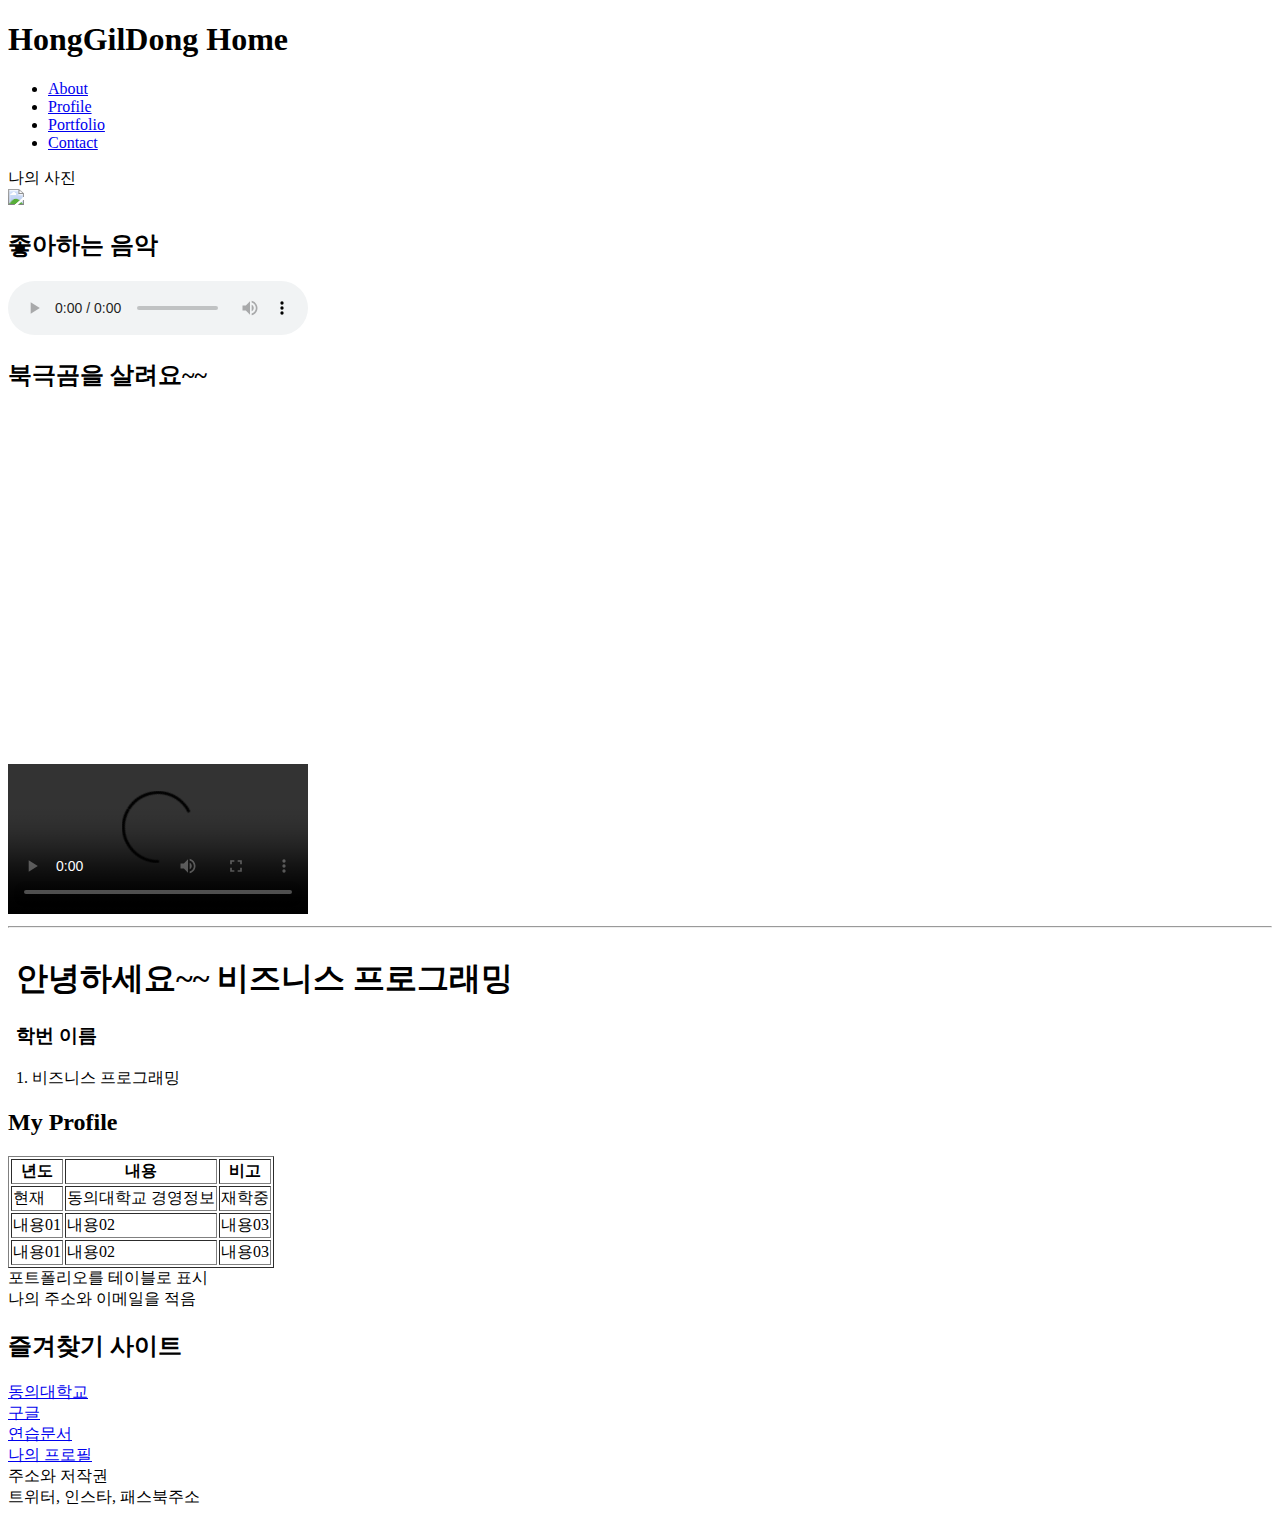
==== index.html @ 062e44ec "web" ====
<!DOCTYPE html>
<html lang="ko">
<head>
    <meta charset="UTF-8">
    <meta name="viewport" content="width=device-width, initial-scale=1.0">
    <title>Welcome to Seongwon's Site</title>
</head>
<body>
     <header>
         <h1>HongGilDong Home</h1>
     </header>
     <nav>
         <ul>
             <li><a href="#">About</a></li>
             <li><a href="#profile">Profile</a></li>
             <li><a href="#portfolio">Portfolio</a></li>
             <li><a href="#contact">Contact</a></li>
         </ul>
     </nav>
     <section>
         <div id="profile">  나의 사진<br>
            <img src= "./images/tk.png">
            <h2>좋아하는 음악</h2>
            <audio src="./media/music01.mp3" controls>
            지원하지 않는 브라우저입니다.</audio>
            <h2>북극곰을 살려요~~</h2>
            <video src="./media/movie.mp4" controls></video>

            <iframe width="894" height="503" src="https://www.youtube.com/embed/Pd8Y5xboM4Y" title="YouTube video player" frameborder="0" allow="accelerometer; autoplay; clipboard-write; encrypted-media; gyroscope; picture-in-picture" allowfullscreen></iframe>
            <hr>
            <iframe src="./start.html" width=70% frameborder="0"></iframe>
            <h2> My Profile</h2>
            <table border="1">
                <tr>
                    <th>년도</th>
                    <th>내용</th>
                    <th>비고</th>
                </tr>
                <tr>
                    <td>현재</td>
                    <td>동의대학교 경영정보</td>
                    <td>재학중</td>
                </tr>
                <tr>
                    <td>내용01</td>
                    <td>내용02</td>
                    <td>내용03</td>
                </tr>
                <tr>
                    <td>내용01</td>
                    <td>내용02</td>
                    <td>내용03</td>
                </tr>
 
            </table>

         </div>
         <div id="portfolio">포트폴리오를 테이블로 표시</div>
         <div id="contact">나의 주소와  이메일을 적음</div>
         <div id="link">
             <h2>즐겨찾기 사이트</h2>
             <a href="http://www.deu.ac.kr" target ="_blank">동의대학교</a><br>
             <a href="http://www.google.com">구글</a><br>
             <a href="./start.html">연습문서</a><br>
             <a href="#profile">나의 프로필</a>

         </div>
     </section> 
     <footer>
         <div id="copyright"> 주소와 저작권</div>
         <div id="sns">트위터, 인스타, 패스북주소</div>
     </footer>  
</body>
</html>
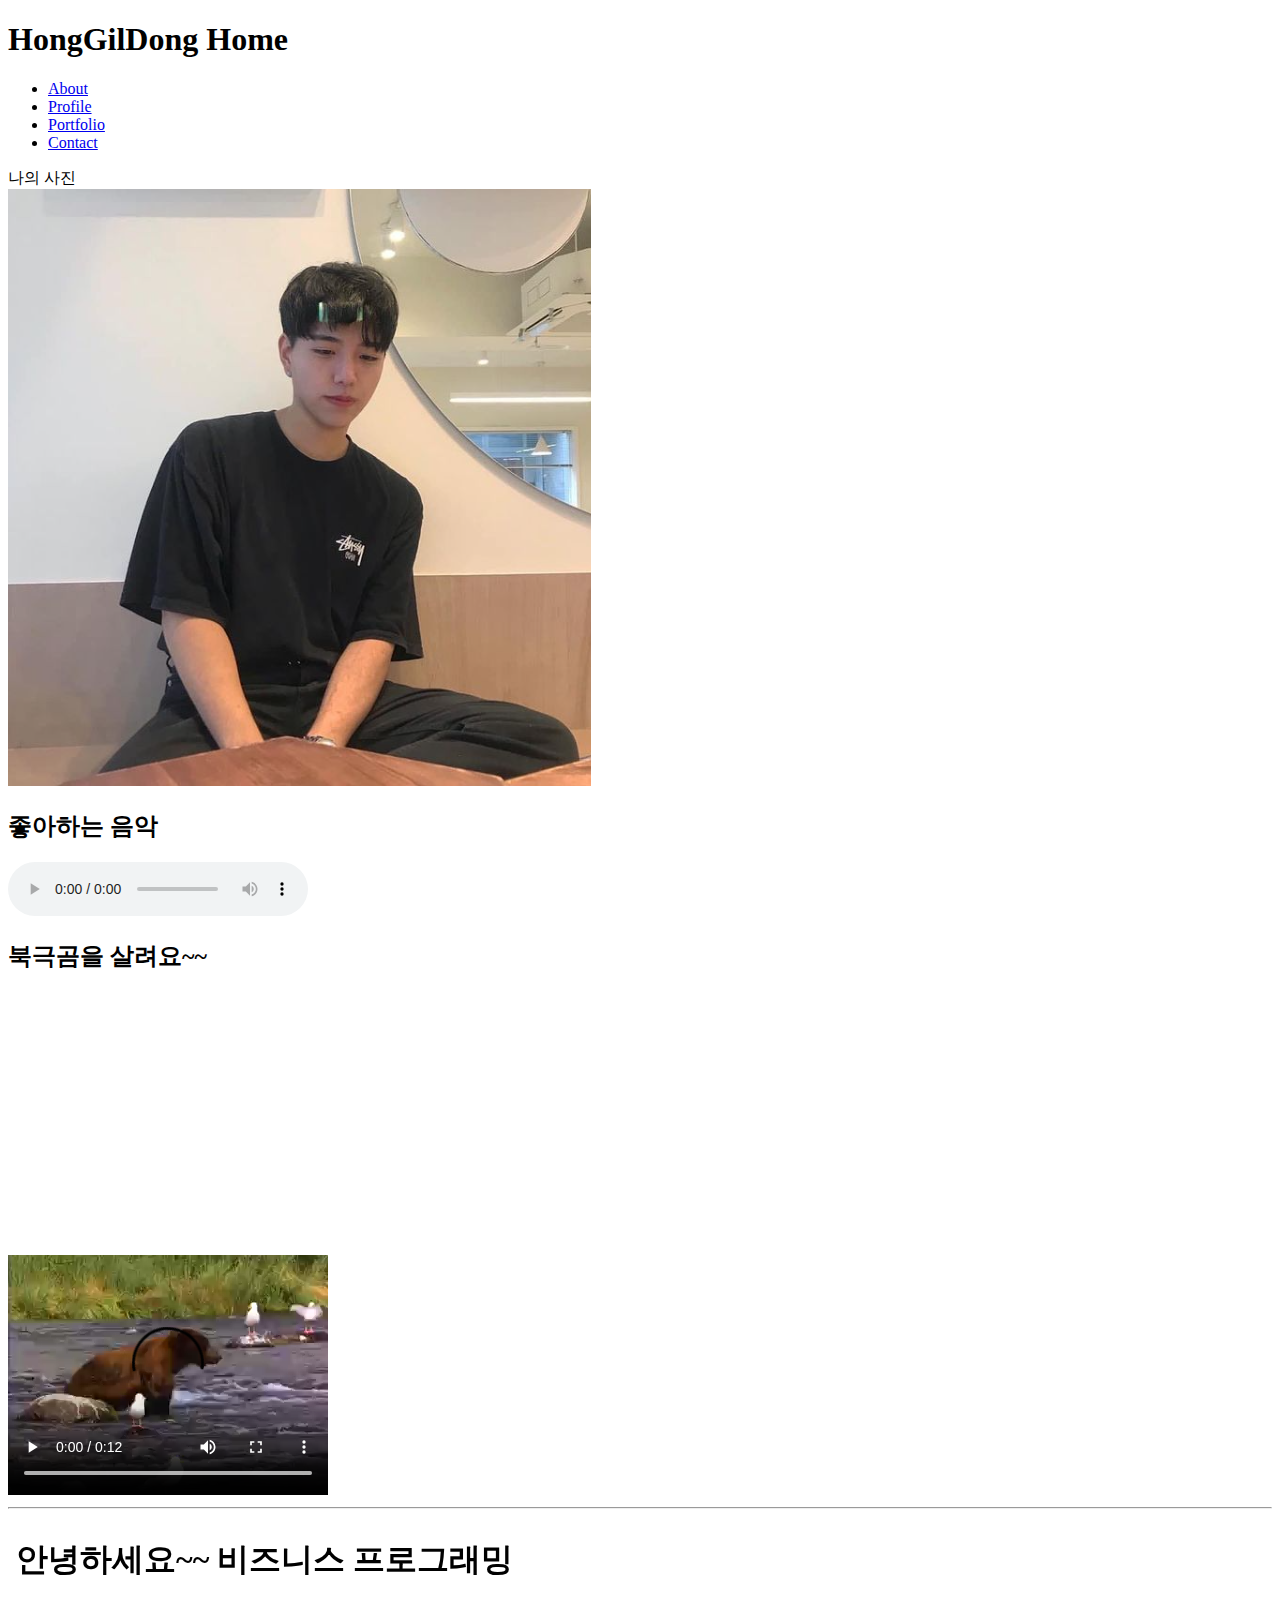
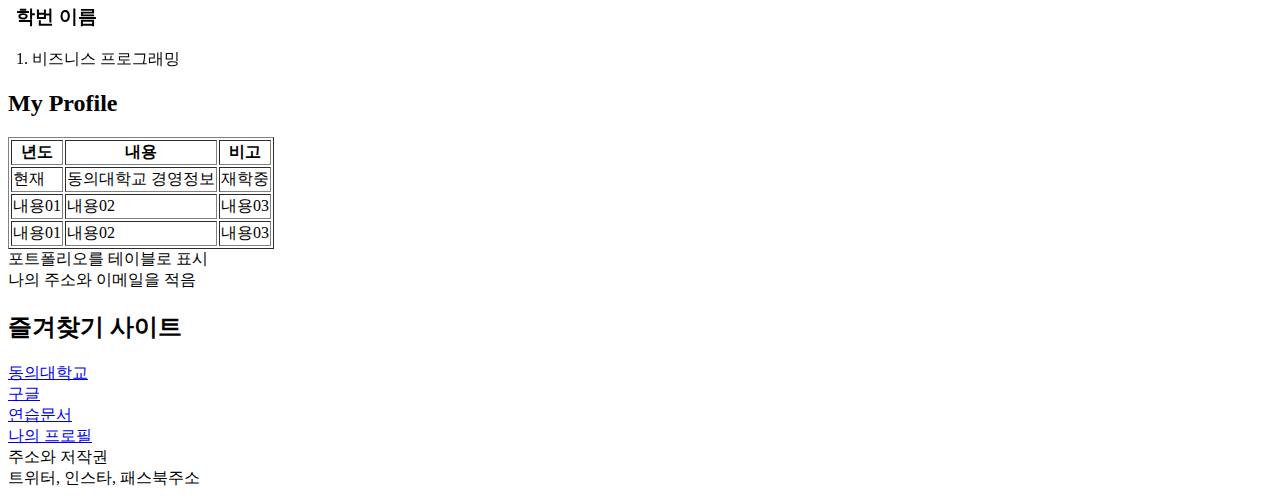
==== commit 415830d2: "web" ====
--- a/index.html
+++ b/index.html
@@ -19,7 +19,7 @@
      </nav>
      <section>
          <div id="profile">  나의 사진<br>
-            <img src= "./images/tk.png">
+            <img src= "./images/tk.PNG">
             <h2>좋아하는 음악</h2>
             <audio src="./media/music01.mp3" controls>
             지원하지 않는 브라우저입니다.</audio>
@@ -71,4 +71,4 @@
          <div id="sns">트위터, 인스타, 패스북주소</div>
      </footer>  
 </body>
-</html>+</html>
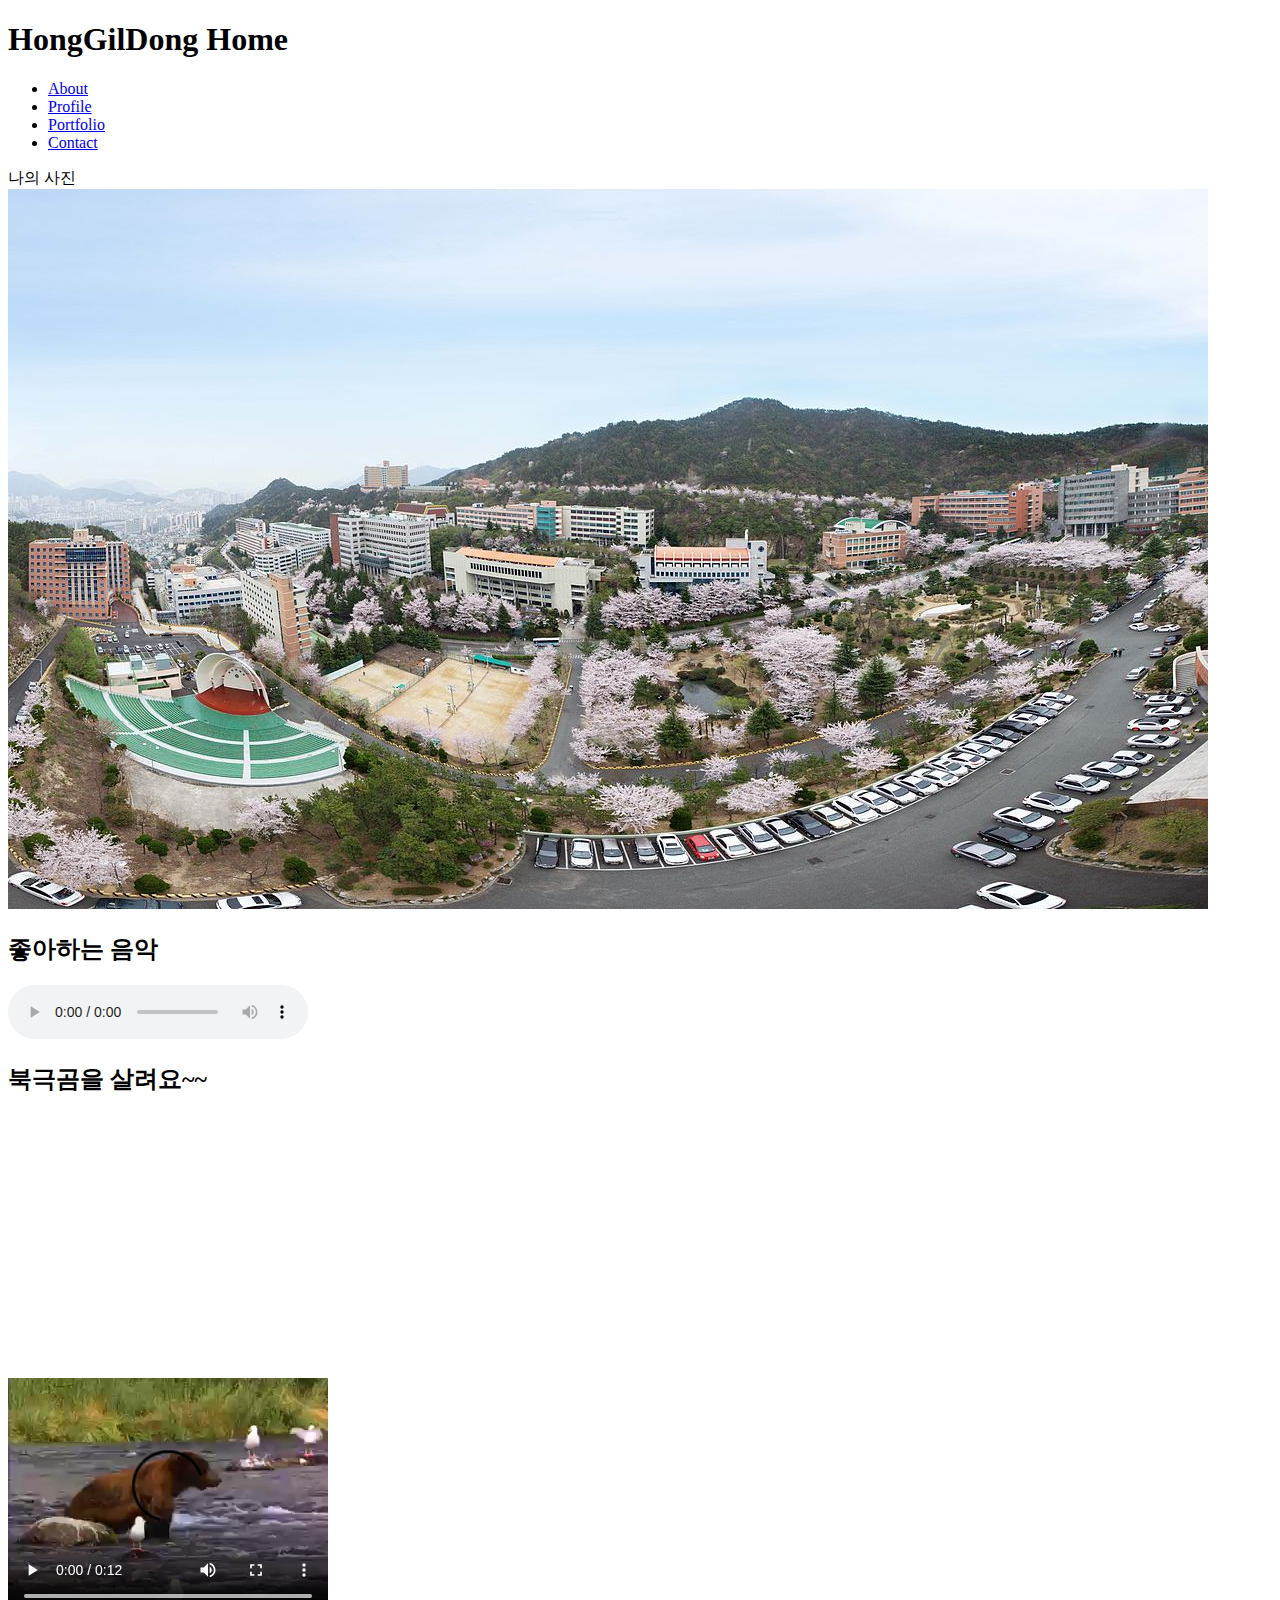
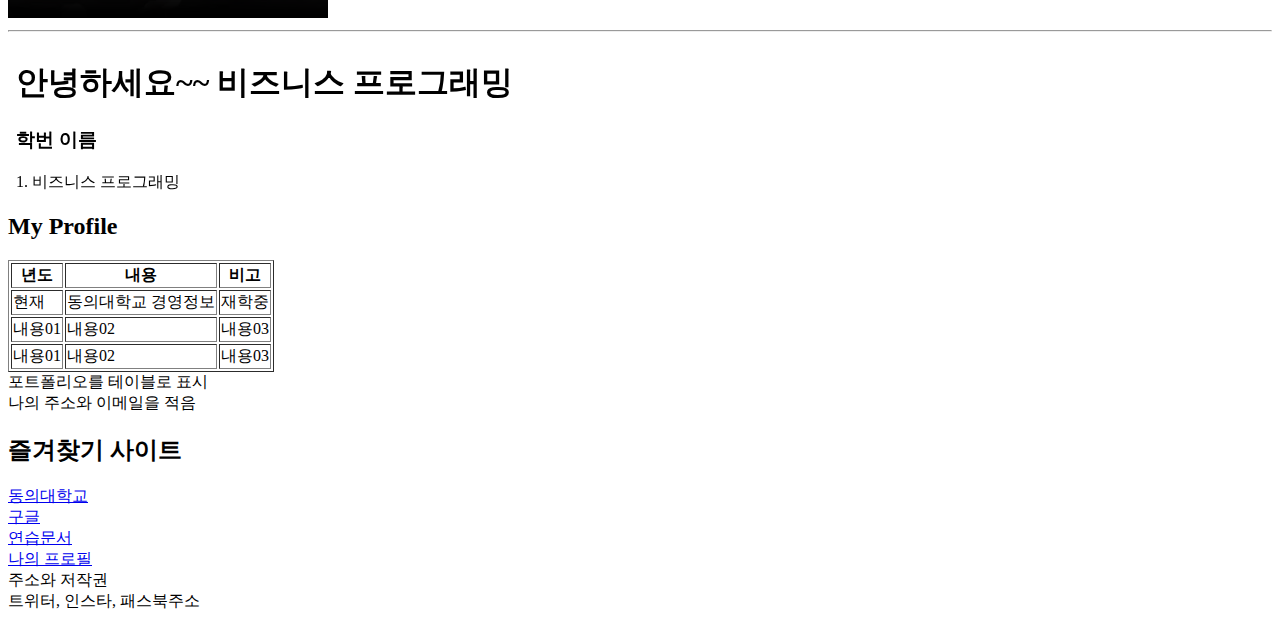
==== commit 2cedeaf2: "Update index.html" ====
--- a/index.html
+++ b/index.html
@@ -19,7 +19,7 @@
      </nav>
      <section>
          <div id="profile">  나의 사진<br>
-            <img src= "./images/tk.PNG">
+            <img src= "./images/img1.jpg">
             <h2>좋아하는 음악</h2>
             <audio src="./media/music01.mp3" controls>
             지원하지 않는 브라우저입니다.</audio>
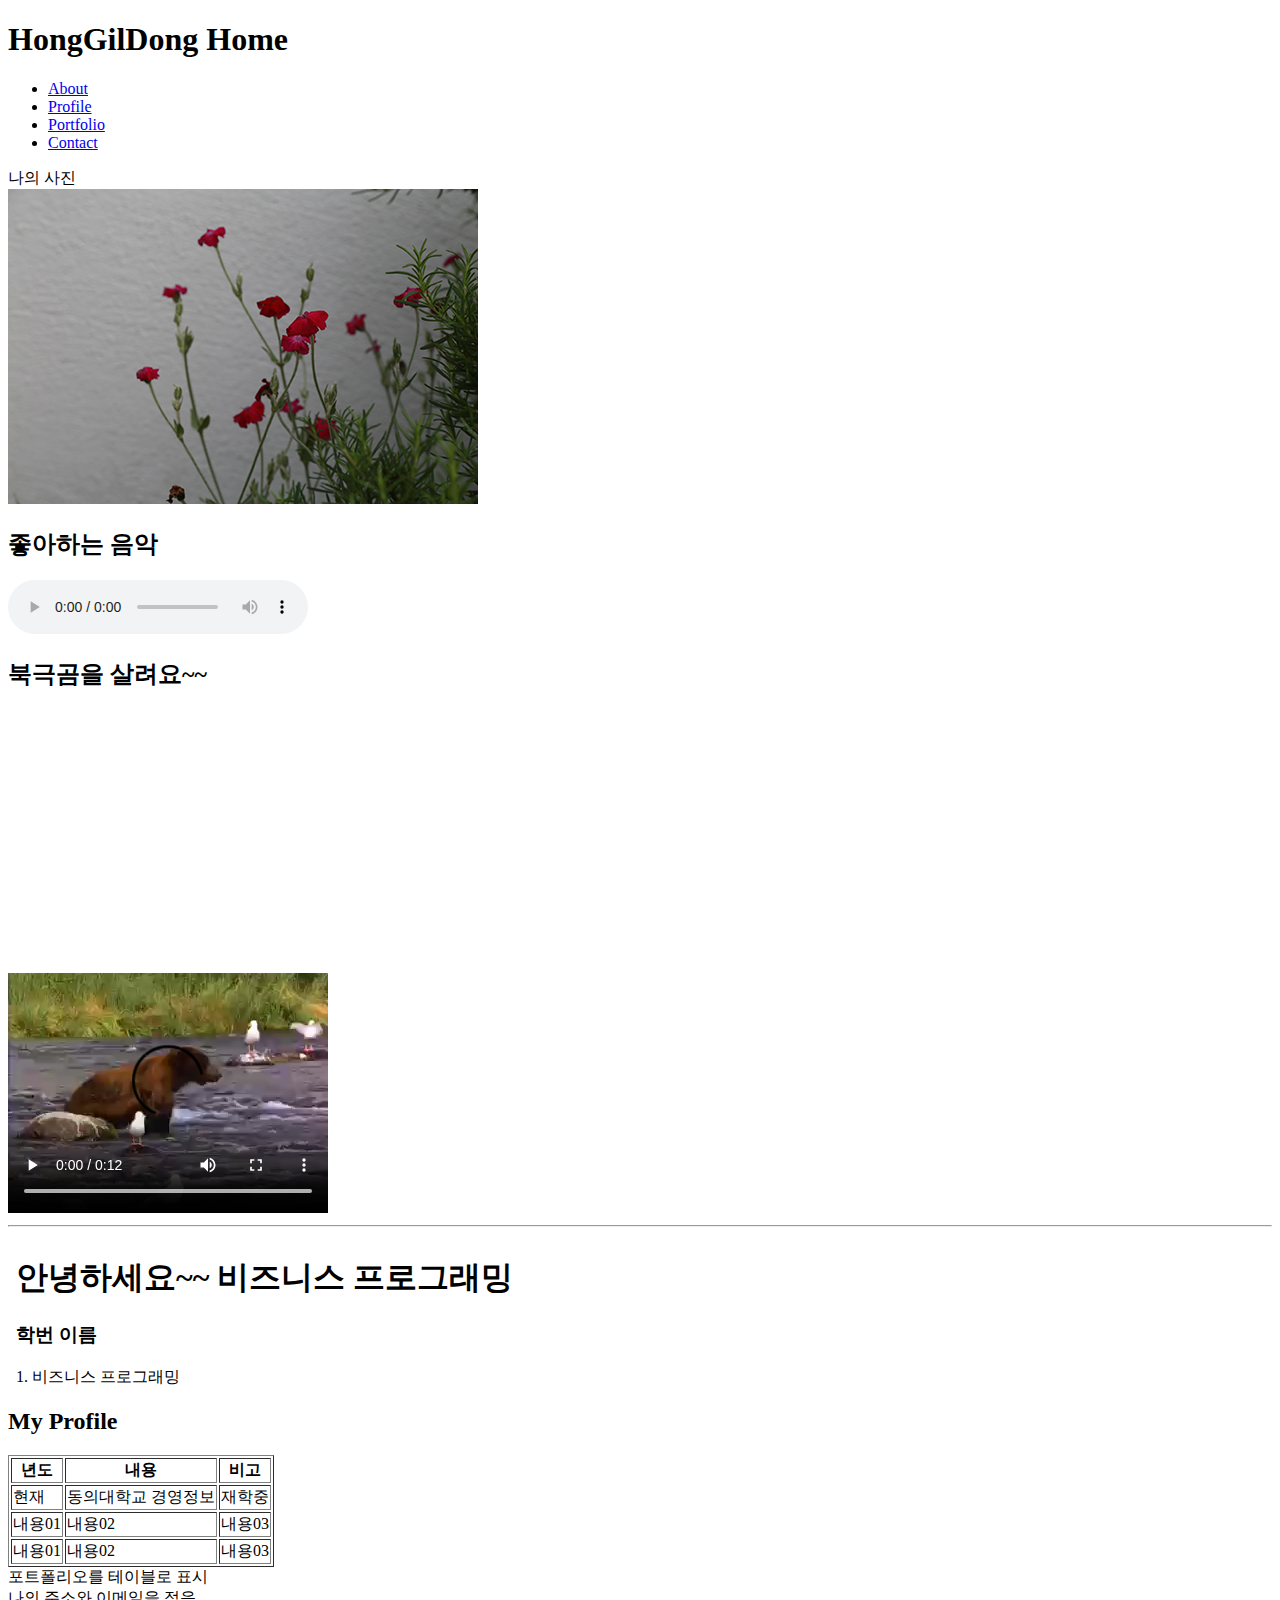
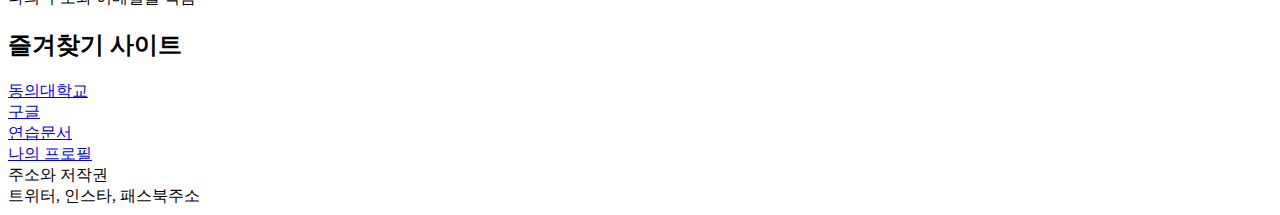
==== commit 60f84a59: "web" ====
--- a/index.html
+++ b/index.html
@@ -19,7 +19,7 @@
      </nav>
      <section>
          <div id="profile">  나의 사진<br>
-            <img src= "./images/img1.jpg">
+            <img src= "./images/img2.jpg">
             <h2>좋아하는 음악</h2>
             <audio src="./media/music01.mp3" controls>
             지원하지 않는 브라우저입니다.</audio>
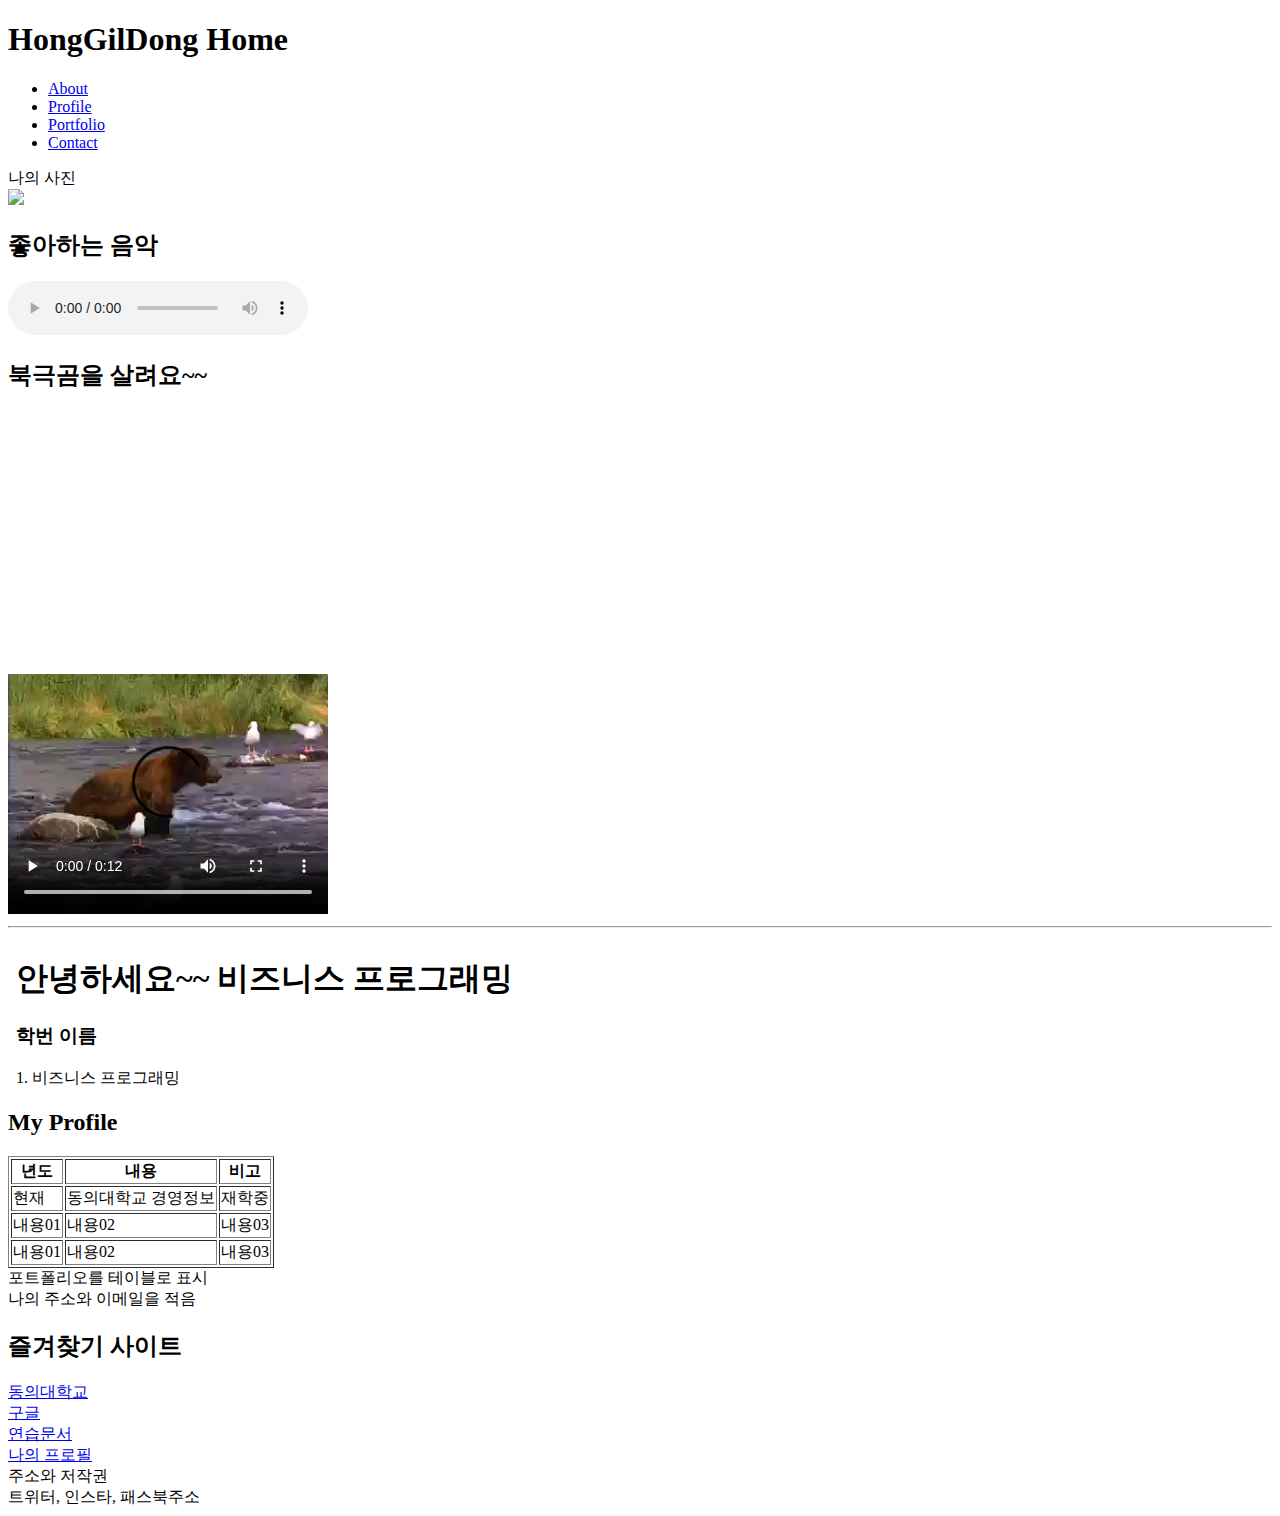
==== commit 96b3e422: "wb" ====
--- a/index.html
+++ b/index.html
@@ -19,7 +19,7 @@
      </nav>
      <section>
          <div id="profile">  나의 사진<br>
-            <img src= "./images/img2.jpg">
+            <img src= "./images/tk.png">
             <h2>좋아하는 음악</h2>
             <audio src="./media/music01.mp3" controls>
             지원하지 않는 브라우저입니다.</audio>
@@ -71,4 +71,4 @@
          <div id="sns">트위터, 인스타, 패스북주소</div>
      </footer>  
 </body>
-</html>
+</html>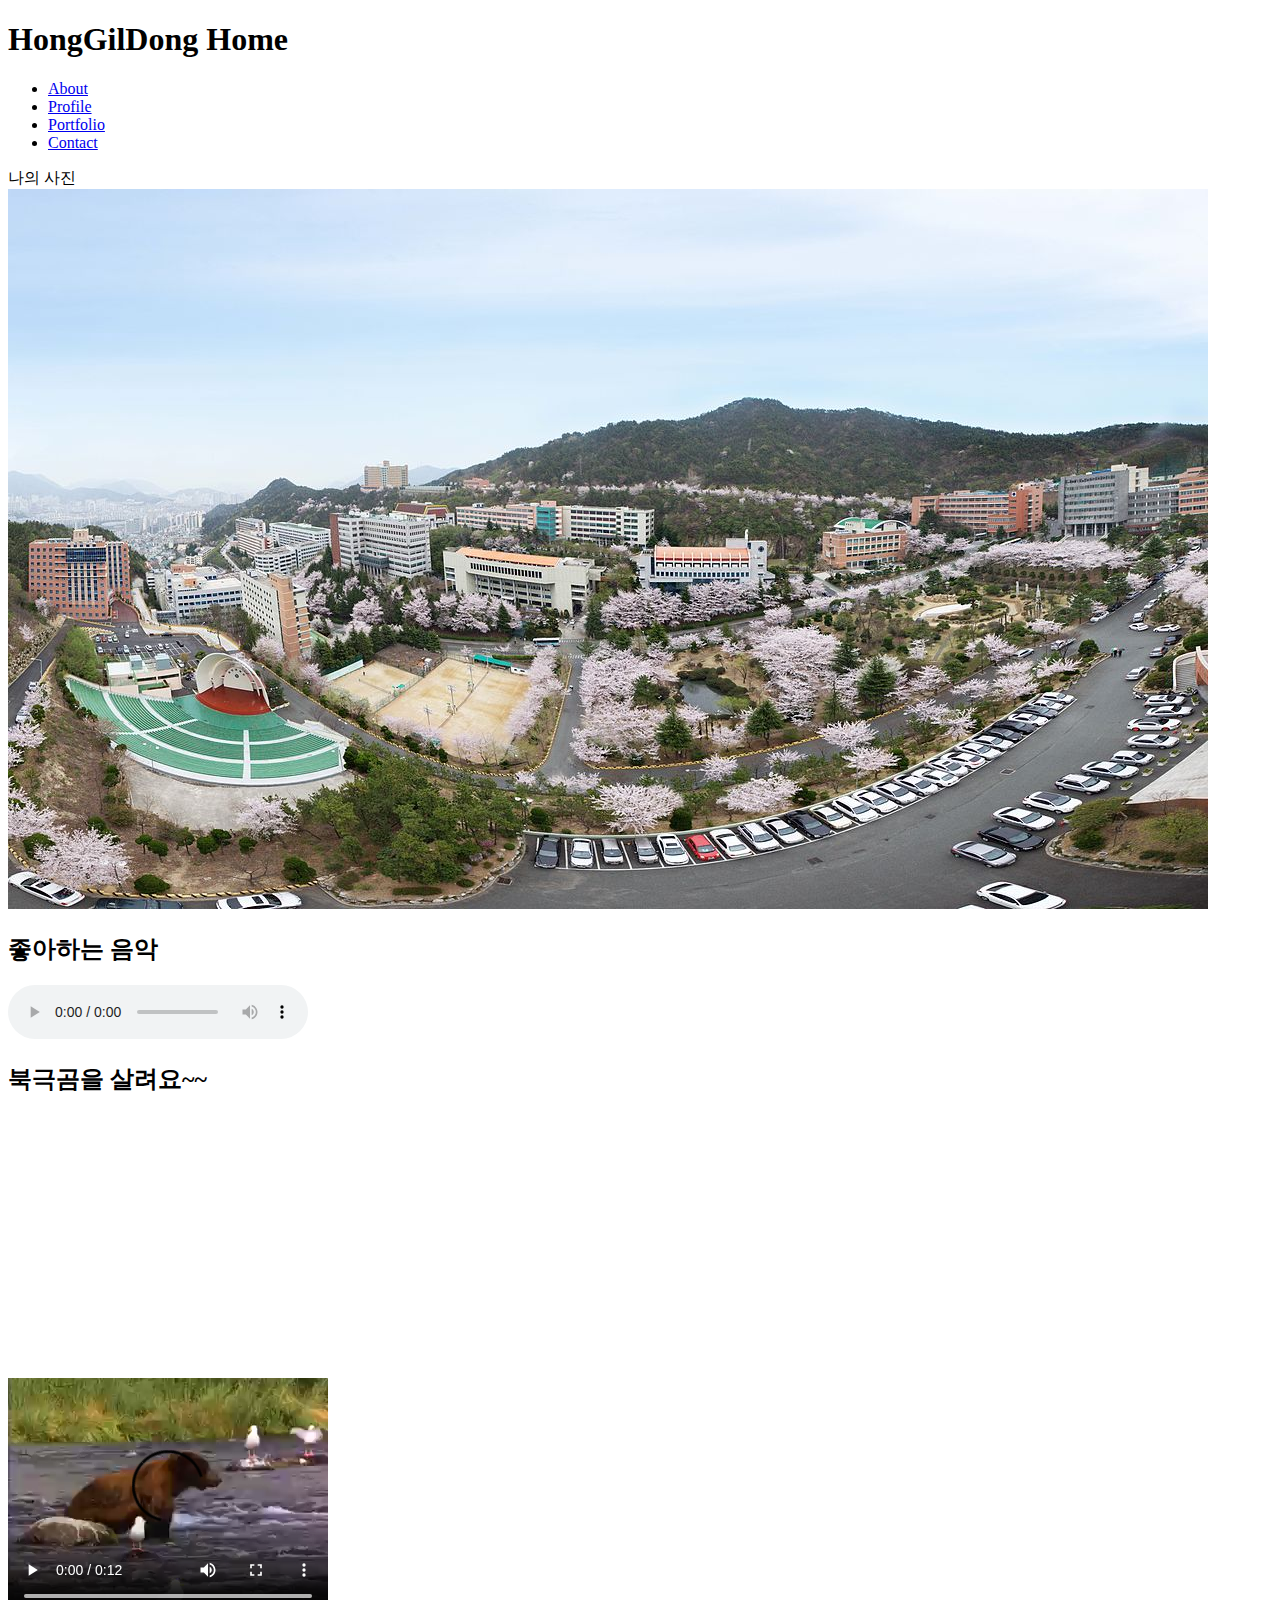
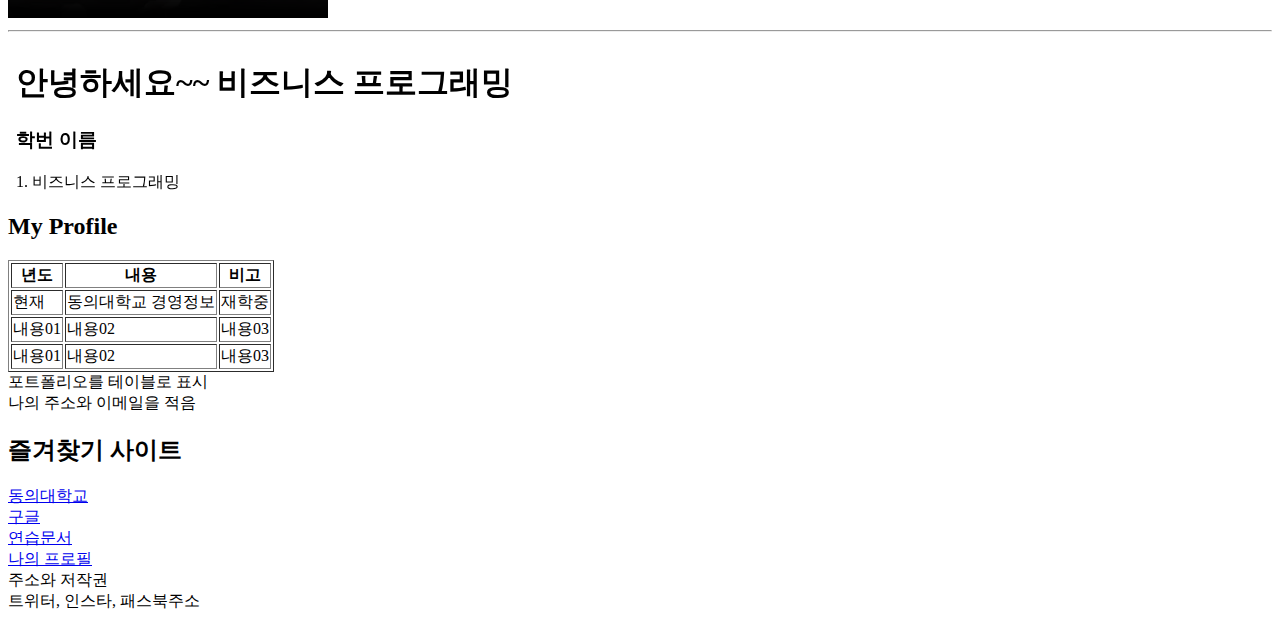
==== commit a8f36c81: "web" ====
--- a/index.html
+++ b/index.html
@@ -19,7 +19,7 @@
      </nav>
      <section>
          <div id="profile">  나의 사진<br>
-            <img src= "./images/tk.png">
+            <img src= "./images/img1.jpg">
             <h2>좋아하는 음악</h2>
             <audio src="./media/music01.mp3" controls>
             지원하지 않는 브라우저입니다.</audio>
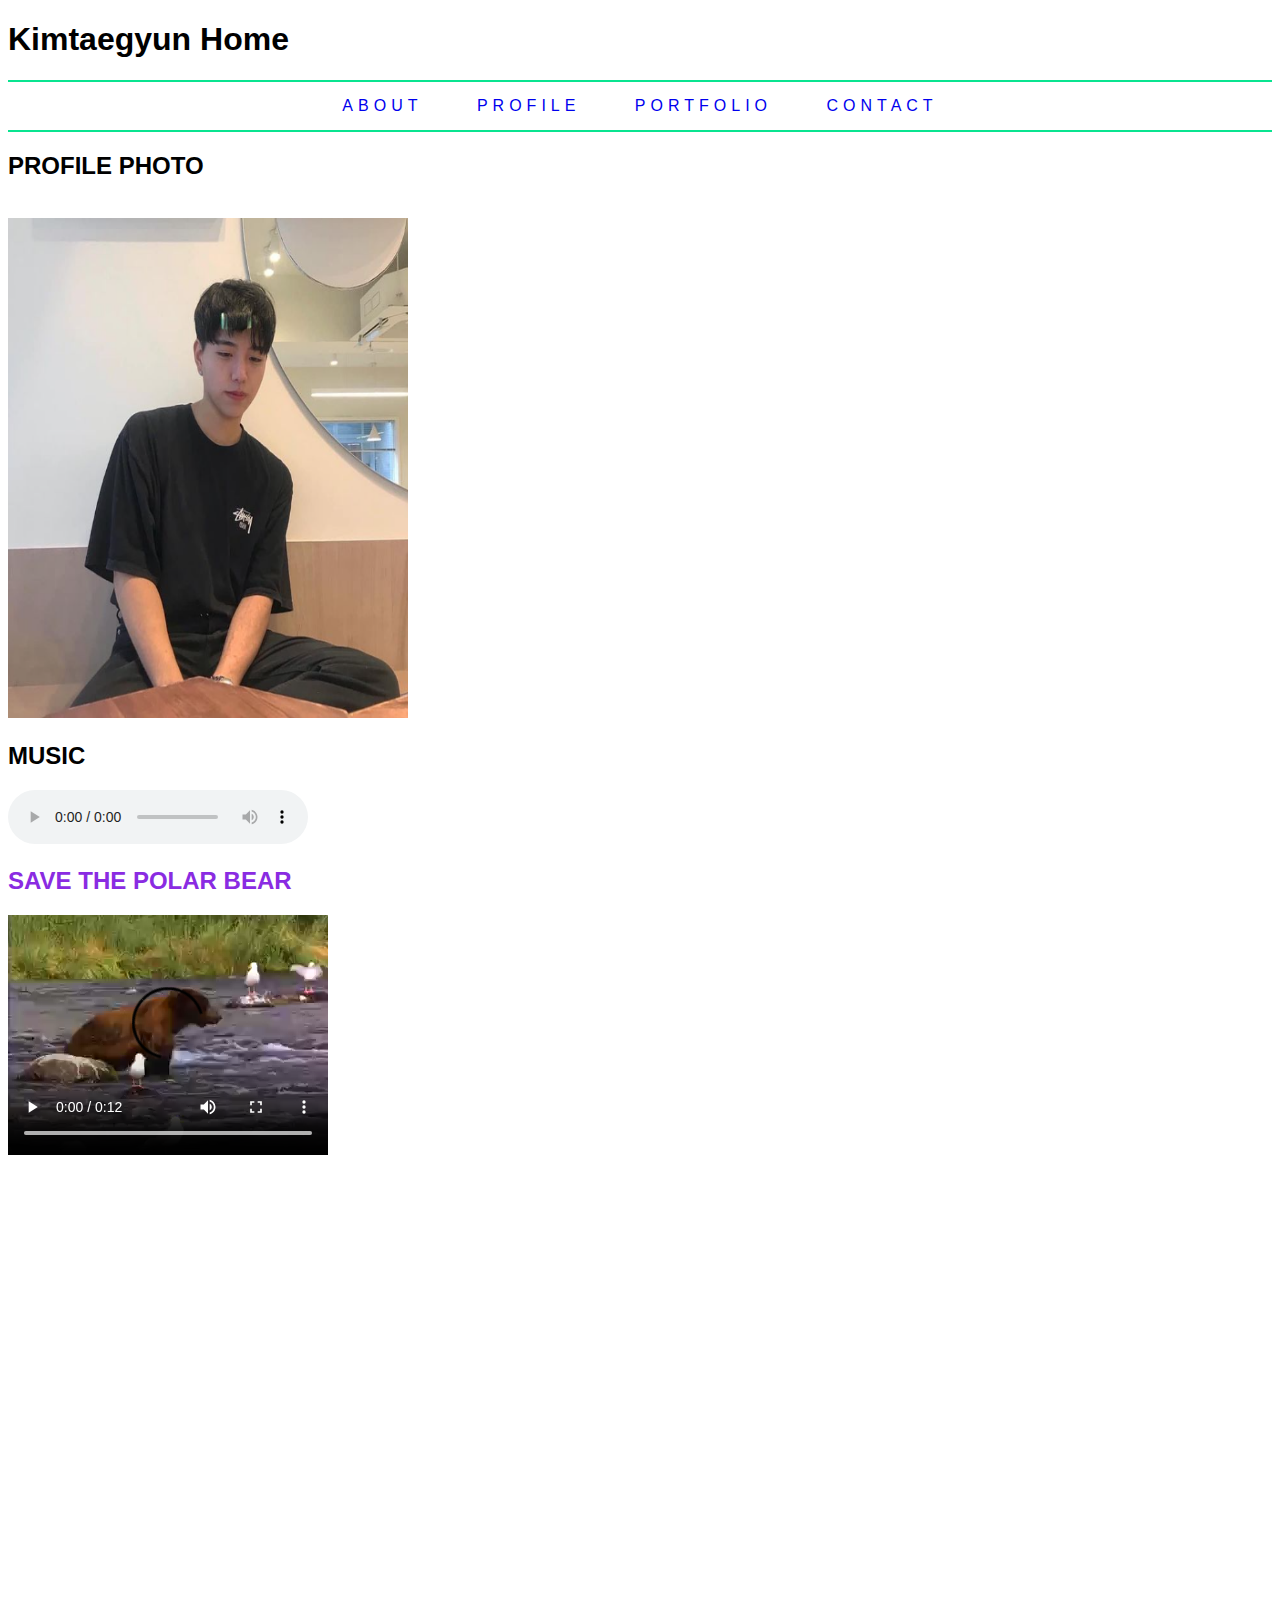
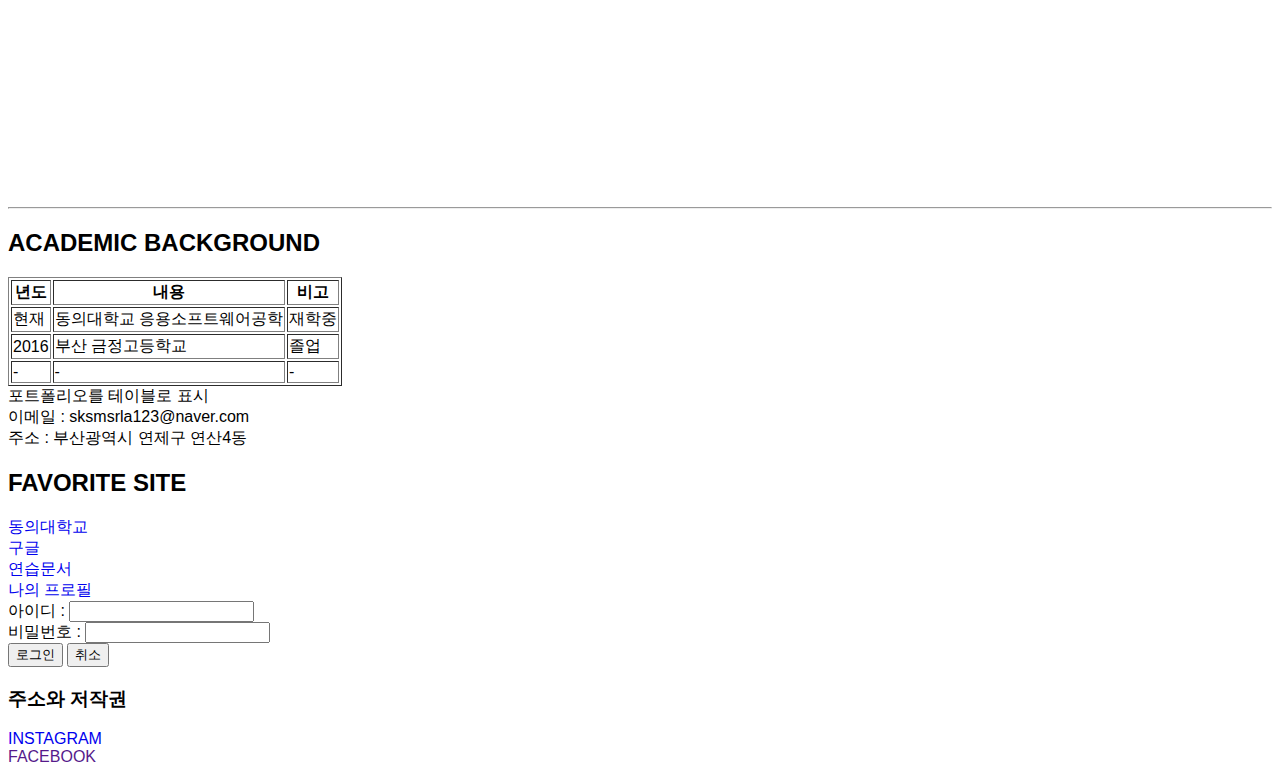
==== commit 3d128236: "Add files via upload" ====
--- a/index.html
+++ b/index.html
@@ -3,33 +3,33 @@
 <head>
     <meta charset="UTF-8">
     <meta name="viewport" content="width=device-width, initial-scale=1.0">
-    <title>Welcome to Seongwon's Site</title>
+    <title>Welcome </title>
+<link rel="stylesheet" href="mystyle.css">
 </head>
 <body>
      <header>
-         <h1>HongGilDong Home</h1>
+         <h1>Kimtaegyun Home</h1>
      </header>
      <nav>
          <ul>
              <li><a href="#">About</a></li>
-             <li><a href="#profile">Profile</a></li>
-             <li><a href="#portfolio">Portfolio</a></li>
-             <li><a href="#contact">Contact</a></li>
+             <li><a href="#profile">profile</a></li>
+             <li><a href="#portfolio">portfolio</a></li>
+             <li><a href="#contact">contact</a></li>
          </ul>
      </nav>
      <section>
-         <div id="profile">  나의 사진<br>
-            <img src= "./images/img1.jpg">
-            <h2>좋아하는 음악</h2>
+         <div id="profile">  <h2>PROFILE PHOTO</h2><br>
+            <img src="images/tk.PNG" height="500" width="400" >
+            <h2>MUSIC</h2>
             <audio src="./media/music01.mp3" controls>
-            지원하지 않는 브라우저입니다.</audio>
-            <h2>북극곰을 살려요~~</h2>
-            <video src="./media/movie.mp4" controls></video>
-
-            <iframe width="894" height="503" src="https://www.youtube.com/embed/Pd8Y5xboM4Y" title="YouTube video player" frameborder="0" allow="accelerometer; autoplay; clipboard-write; encrypted-media; gyroscope; picture-in-picture" allowfullscreen></iframe>
+                지원하지 않는 브라우저 입니다.
+            </audio>
+            <h2 style="font-size: x-large; color :blueviolet;">SAVE THE POLAR BEAR</h2>
+            <video src="./media/movie.mp4" controls></video><br>
+            <iframe width="1131" height="636" src="https://www.youtube.com/embed/Pd8Y5xboM4Y" title="YouTube video player" frameborder="0" allow="accelerometer; autoplay; clipboard-write; encrypted-media; gyroscope; picture-in-picture" allowfullscreen></iframe>
             <hr>
-            <iframe src="./start.html" width=70% frameborder="0"></iframe>
-            <h2> My Profile</h2>
+            <h2> ACADEMIC BACKGROUND</h2>
             <table border="1">
                 <tr>
                     <th>년도</th>
@@ -38,37 +38,51 @@
                 </tr>
                 <tr>
                     <td>현재</td>
-                    <td>동의대학교 경영정보</td>
+                    <td>동의대학교 응용소프트웨어공학</td>
                     <td>재학중</td>
                 </tr>
                 <tr>
-                    <td>내용01</td>
-                    <td>내용02</td>
-                    <td>내용03</td>
+                    <td>2016</td>
+                    <td>부산 금정고등학교</td>
+                    <td>졸업</td>
                 </tr>
                 <tr>
-                    <td>내용01</td>
-                    <td>내용02</td>
-                    <td>내용03</td>
+                    <td>-</td>
+                    <td>-</td>
+                    <td>-</td>
                 </tr>
  
             </table>
 
          </div>
          <div id="portfolio">포트폴리오를 테이블로 표시</div>
-         <div id="contact">나의 주소와  이메일을 적음</div>
+         <div id="contact">
+            이메일 : sksmsrla123@naver.com <br>
+            주소   : 부산광역시 연제구 연산4동
+
+         </div>
          <div id="link">
-             <h2>즐겨찾기 사이트</h2>
-             <a href="http://www.deu.ac.kr" target ="_blank">동의대학교</a><br>
+             <h2>FAVORITE SITE</h2>
+             <a href="http://www.deu.ac.kr" target="_blank">동의대학교</a><br>
              <a href="http://www.google.com">구글</a><br>
              <a href="./start.html">연습문서</a><br>
              <a href="#profile">나의 프로필</a>
-
+         </div>
+         <div id="login">
+             <form action="#" method="post">
+                 아이디   : <input type="text" name="id"><br>
+                 비밀번호 : <input type="password" name="pw"><br>
+                 <input type="submit" value="로그인">
+                 <input type="reset" value="취소">
+             </form>
          </div>
      </section> 
      <footer>
-         <div id="copyright"> 주소와 저작권</div>
-         <div id="sns">트위터, 인스타, 패스북주소</div>
+         <div id="copyright"> <h3><strong>주소와 저작권</strong></h5></div>
+         <div id="sns">
+            <a href="https://www.instagram.com/ttoriihyo">INSTAGRAM</a><br>
+            <a href="">FACEBOOK</a>
+        </div>
      </footer>  
 </body>
 </html>--- a/mystyle.css
+++ b/mystyle.css
@@ -0,0 +1,24 @@
+* {font-family:"맑은 고딕",Arial, Helvetica, sans-serif;}         }
+header h1{
+    font-size: x-large;
+}
+a{text-decoration: none;}
+ul{list-style-type: none;}
+nav ul {
+    text-align: center;
+    border-top: 2px solid rgb(9, 228, 144);
+    border-bottom: 2px solid rgb(9, 228, 144);
+    padding: 15px 0px;
+}
+nav ul li{
+    display: inline;
+    text-transform: uppercase;
+    letter-spacing: 5px;
+    padding: 15px 25px;
+}
+nav ul li:hover{
+    background-color: LightSlateGray;
+}
+nav ul a:hover{
+    color: white;
+}